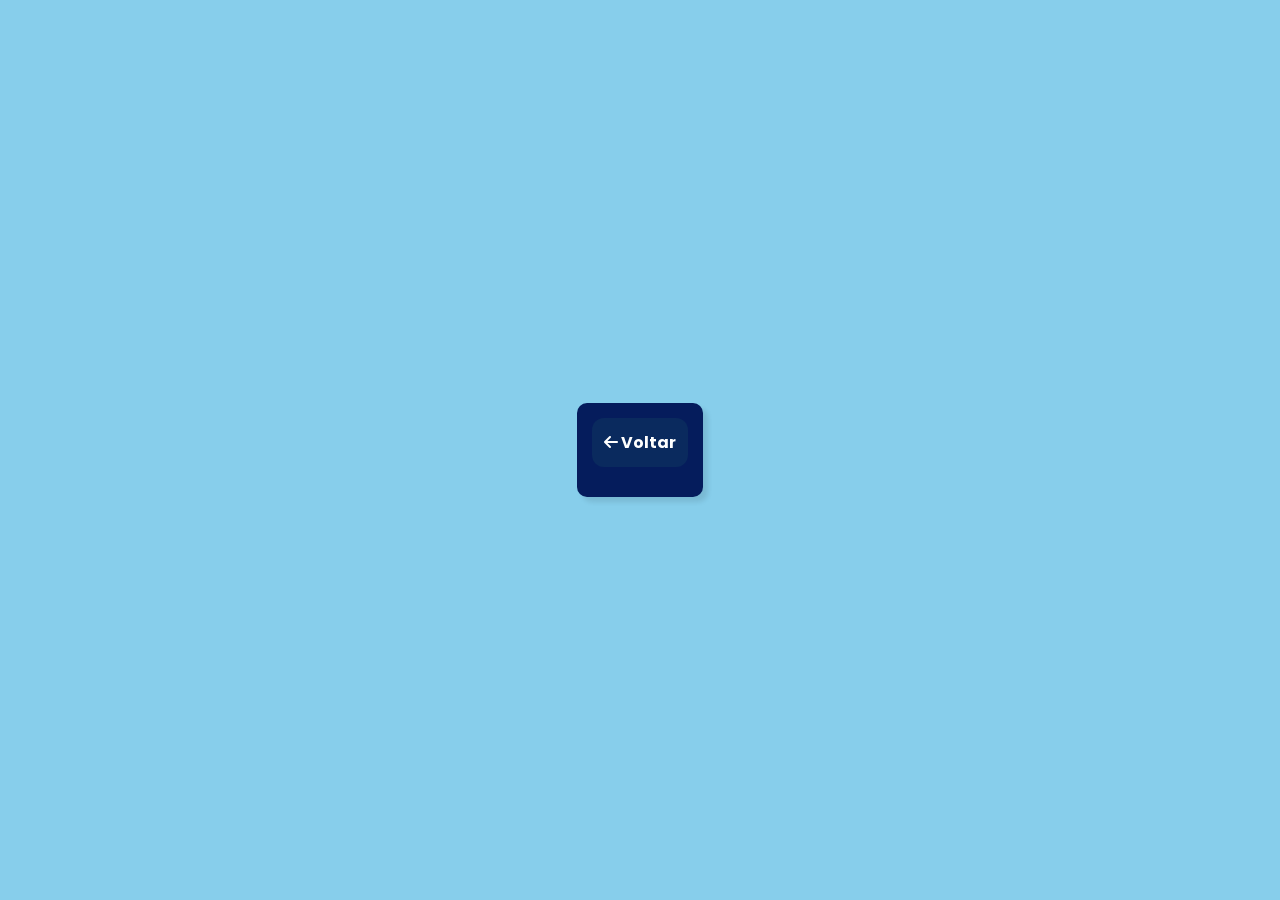
==== forecast.html @ 7ebf97cc "Update forecast.html" ====
<!DOCTYPE html>
<html lang="pt-br">
<head>
    <meta charset="UTF-8">
    <meta name="viewport" content="width=device-width, initial-scale=1.0">
    <link rel="stylesheet" href="SRC/STYLES/styles.css?v=10">
    <link rel="stylesheet" href="https://cdnjs.cloudflare.com/ajax/libs/font-awesome/6.6.0/css/all.min.css">
    <title>Próximos dias</title>
    <style>
        #container2 { max-width: 550px !important; margin: 20px auto !important; padding: 15px !important; }
        #forecast { display: flex !important; flex-direction: column !important; gap: 16px !important; background: transparent !important; }
        .dia-bloco { background: white !important; border-radius: 16px !important; padding: 14px !important; box-shadow: 0 4px 15px rgba(0,0,0,0.2) !important; }
        .dia-titulo { font-weight: 800 !important; color: #0a2a5e !important; text-transform: uppercase !important; margin-bottom: 10px !important; font-size: 14px !important; }
        .horarios-linha { display: flex !important; flex-direction: row !important; gap: 8px !important; justify-content: space-between !important; }
        .horario-item { flex: 1 !important; background: #eef4ff !important; border-radius: 12px !important; padding: 10px 4px !important; text-align: center !important; color: #111 !important; }
        .horario-item img { width: 38px !important; }
        .btn-voltar { display: block !important; text-align: center !important; background: #0a2a5e !important; color: white !important; padding: 12px !important; border-radius: 12px !important; text-decoration: none !important; margin-bottom: 15px !important; font-weight: bold !important; }
    </style>
</head>
<body style="background: #87CEEB;">
    <div id="container2">
        <a href="index.html" class="btn-voltar"><i class="fa-solid fa-arrow-left"></i> Voltar</a>
        <div id="forecast"></div>
    </div>
    <script src="SRC/JAVASCRIPT/forecast.js?v=10"></script>
</body>
</html>
---- SRC/STYLES/styles.css ----
@import url('https://fonts.googleapis.com/css2?family=Poppins:ital,wght@0,100;0,200;0,300;0,400;0,500;0,600;0,700;0,800;0,900;1,100;1,200;1,300;1,400;1,500;1,600;1,700;1,800;1,900&display=swap');

* {
    font-family: 'Poppins', sans-serif;
    margin: 0;
    padding: 0;
    box-sizing: border-box;
}

body {
    display: flex;
    align-items: center;
    justify-content: center;
    min-height: 100vh;
    background-image: url('fundo.jpg');
    background-size: cover;
    background-position: center;
    background-repeat: no-repeat; 
}

#container {
    background-color: #eff2f5;
    border-radius: 10px;
    padding: 12px;
    box-shadow: 5px 5px 5px rgba(0,0,0,0.1);
    margin: 0 5;
    max-width: 380px;
    width: 100%;
}

#container2 {
    background-color: #051c5c;
    border-radius: 10px;
    padding: 12px;
    box-shadow: 5px 5px 5px rgba(0,0,0,0.1);
    margin: 0 5;
}

#forecast-container {
    background-color: #051c5ce0;
    border-radius: 10px;
}    

#search {
    display: flex;
    align-items: center;
    gap: 8px;
    border: 1px solid #bdbdbd;
    border-radius: 10px;
    padding: 4px 12px;
}

#search input {
    border: none;
    background-color: transparent;
    font-size: 16px;
    width: 100%;
}

#search input:focus-visible {
    outline: none;
}

#search button {
    background-color: transparent;
    border:none;
    cursor:pointer;
}

#weather {
    margin-top: 20px;
}

#weather #title{
    text-align: center;
    margin-bottom: 5px;
    font-weight: 500;
    font-size: 20px;
    color: #372f3f
}

#temp {
    display: flex;
    justify-content: space-between;
    align-items: flex-start;
    width: 100%;
}

#left {
    display: block;
    text-align: center;
    margin-left: 10px;
}

#right {
    display: block;
    text-align: left;
    margin-right: 10px;
}

#temp_img {
    width: 100px;
    height: auto;
    margin-bottom: 1px;
}

#temp_value {
    font-size: 2em;
    font-weight: bold;
    color: #ffffff;
    margin-bottom: 10px;
    margin-top: 20px;
}

#temp_description {
    margin-top: 1px;
    margin-bottom: 15px;
    font-size: 15px;
    font-weight: 550;
    color: #fffefe;
}

.forecast-link, .back-link {
    display: block;
    text-align: center;
    margin-top: 20px;
    color: #ffffff;
    background-color: #28a745;
    padding: 10px;
    border-radius: 5px;
    text-decoration: none;
    font-weight: bold;
}

.alert-link {
    display: block;
    text-align: center;
    margin-top: 20px;
    color: #ffffff;
    background-color: #f52b24;
    padding: 10px;
    border-radius: 5px;
    text-decoration: none;
    font-weight: bold;
}

.inpe-link {
    display: block;
    text-align: center;
    margin-top: 20px;
    color: #ffffff;
    background-color: #edc202;
    padding: 10px;
    border-radius: 5px;
    text-decoration: none;
    font-weight: bold;
}

#additional-info {
    margin-top: 10px;
    font-size: 0.9em;
    color: #ffffff;
    font-weight: 550;
}

#additional-info p {
    display: flex;
    align-items: center;
    margin: 5px 0;
}

#additional-info i {
    margin-right: 5px;
    color: #fff9f9;
    font-size: 19px;
}    

.forecast-link i, .inpe-link i, .alert-link i {
    margin-right: 8px;
}

/* ===== BOX SATÉLITE FINAL ===== */
#satellite-box {
    background-color: #051c5ce0;
    border-radius: 10px;
    padding: 10px;
    margin-top: 20px;
}

#satellite-box h3 {
    color: #ffffff;
    font-size: 13px;
    font-weight: 600;
    margin-bottom: 8px;
    text-align: center;
}

#satellite-frame {
    width: 100%;
    height: 200px;
    border-radius: 8px;
    overflow: hidden;
    background: #000;
    z-index: 1;
}

.satellite-legenda {
    font-size: 10px;
    color: #d1d5db;
    text-align: center;
    margin-top: 6px;
}

.leaflet-control-attribution { display: none; }

#satellite-frame {
  width: 100%;
  height: 280px;
  border-radius: 12px;
  overflow: hidden;
}
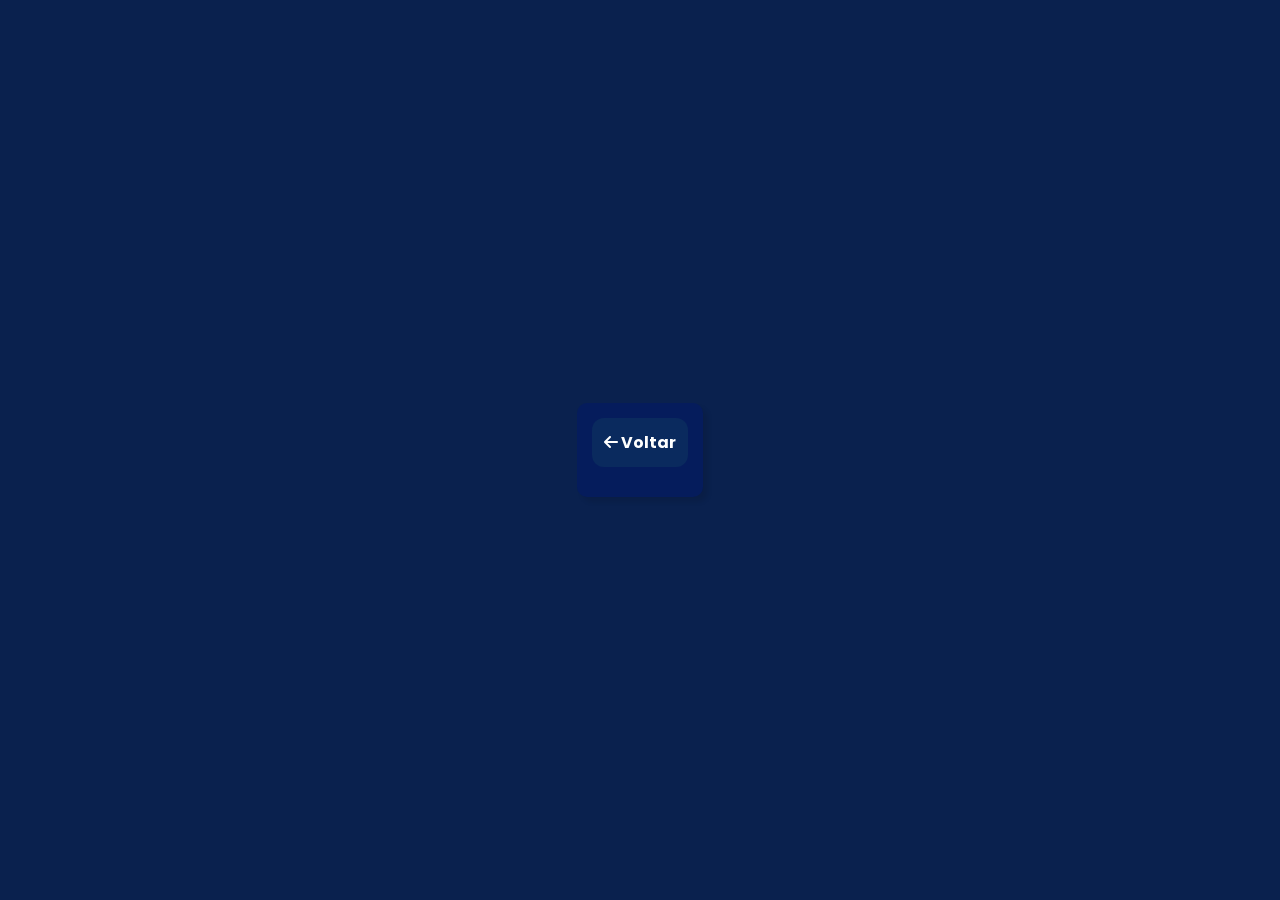
==== commit e385efba: "Update forecast.html" ====
--- a/forecast.html
+++ b/forecast.html
@@ -9,15 +9,15 @@
     <style>
         #container2 { max-width: 550px !important; margin: 20px auto !important; padding: 15px !important; }
         #forecast { display: flex !important; flex-direction: column !important; gap: 16px !important; background: transparent !important; }
-        .dia-bloco { background: white !important; border-radius: 16px !important; padding: 14px !important; box-shadow: 0 4px 15px rgba(0,0,0,0.2) !important; }
+        .dia-bloco { background: #FFF9C4 !important; border-radius: 16px !important; padding: 14px !important; box-shadow: 0 4px 15px rgba(0,0,0,0.2) !important; } 
         .dia-titulo { font-weight: 800 !important; color: #0a2a5e !important; text-transform: uppercase !important; margin-bottom: 10px !important; font-size: 14px !important; }
         .horarios-linha { display: flex !important; flex-direction: row !important; gap: 8px !important; justify-content: space-between !important; }
-        .horario-item { flex: 1 !important; background: #eef4ff !important; border-radius: 12px !important; padding: 10px 4px !important; text-align: center !important; color: #111 !important; }
-        .horario-item img { width: 38px !important; }
+        .horario-item { flex: 1 !important; background: #ffffff !important; border: 1px solid #cbd5e1 !important; box-shadow: 0 2px 6px rgba(0,0,0,0.08) !important; border-radius: 12px !important; padding: 10px 4px !important; text-align: center !important; color: #111 !important; }
+        .horario-item img { width: 56px !important; filter: drop-shadow(0 3px 4px rgba(0,0,0,0.45)) !important; }
         .btn-voltar { display: block !important; text-align: center !important; background: #0a2a5e !important; color: white !important; padding: 12px !important; border-radius: 12px !important; text-decoration: none !important; margin-bottom: 15px !important; font-weight: bold !important; }
     </style>
 </head>
-<body style="background: #87CEEB;">
+<body style="background: #0a214e;">
     <div id="container2">
         <a href="index.html" class="btn-voltar"><i class="fa-solid fa-arrow-left"></i> Voltar</a>
         <div id="forecast"></div>
--- a/SRC/STYLES/styles.css
+++ b/SRC/STYLES/styles.css
@@ -219,3 +219,13 @@
   border-radius: 12px;
   overflow: hidden;
 }
+.horario-item { 
+    flex: 1 !important; 
+    background: #ffffff !important; 
+    border: 1px solid #cbd5e1 !important;
+    box-shadow: 0 2px 6px rgba(0,0,0,0.08) !important;
+    border-radius: 12px !important; 
+    padding: 10px 4px !important; 
+    text-align: center !important; 
+    color: #111 !important; 
+}
